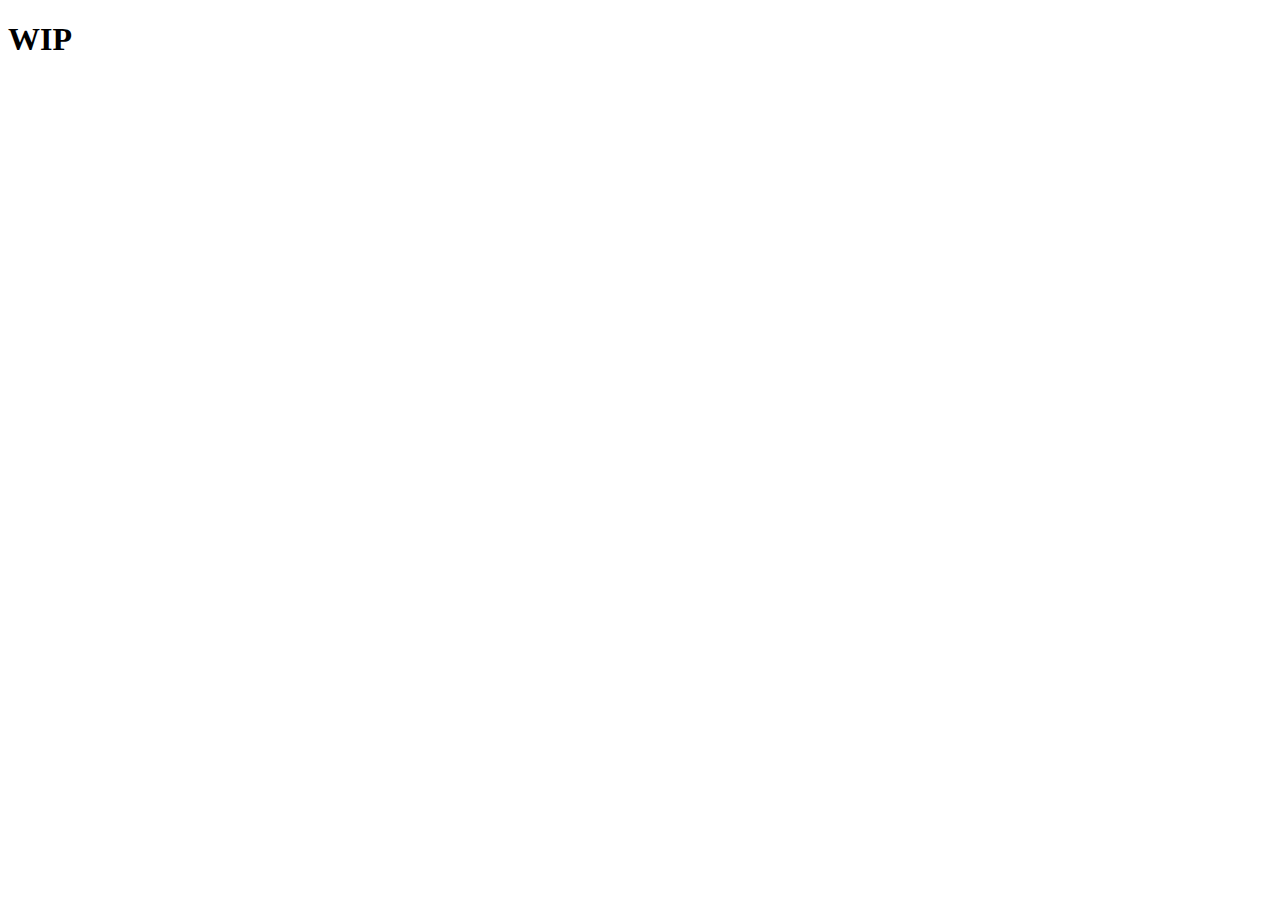
==== index.html @ f7fd95dc "feat(website): :sparkles: Added initial landing setup" ====
<!DOCTYPE html>
<html lang="en">
<head>
    <meta charset="UTF-8">
    <meta name="viewport" content="width=device-width, initial-scale=1.0">
    <title>Vicente Agüero</title>
    <link rel="stylesheet" href="css/base.css">
</head>
<body>
    <div class="content">
        <h1>WIP</h1>
    </div>
</body>
</html>
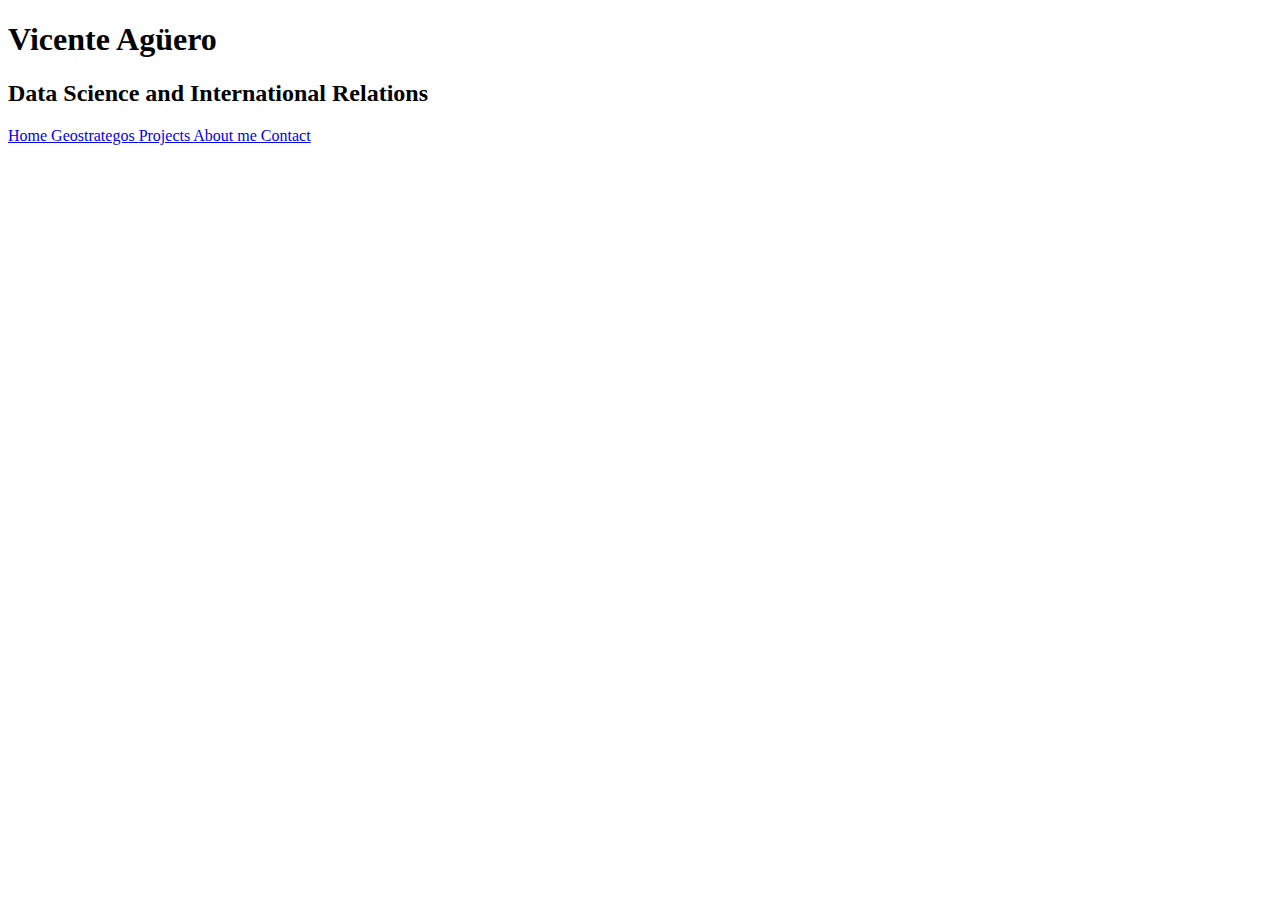
==== commit 3b84a255: "feat(website): :sparkles: Added basic layout to home page" ====
--- a/index.html
+++ b/index.html
@@ -1,14 +1,47 @@
+<!-- index.html -->
+
 <!DOCTYPE html>
 <html lang="en">
-<head>
-    <meta charset="UTF-8">
-    <meta name="viewport" content="width=device-width, initial-scale=1.0">
-    <title>Vicente Agüero</title>
-    <link rel="stylesheet" href="css/base.css">
-</head>
-<body>
-    <div class="content">
-        <h1>WIP</h1>
-    </div>
-</body>
+    <head>
+        <meta charset="UTF-8" />
+        <meta name="viewport" content="width=device-width, initial-scale=1.0" />
+        <title>Vicente Agüero</title>
+        <link rel="stylesheet" href="assets/css/base.css" />
+        <link rel="stylesheet" href="assets/css/home.css" />
+        <link rel="stylesheet" href="assets/css/projects.css" />
+        <script src="assets/js/nav.js"></script>
+    </head>
+    <body>
+        <div class="content">
+            <div class="banner">
+                <h1 class="banner-title">Vicente Agüero</h1>
+                <h2 class="banner-subtitle">
+                    Data Science and International Relations
+                </h2>
+            </div>
+            <div class="container">
+                <div class="left">
+                    <div class="nav">
+                        <a href="#" class="nav-link" data-page="default">
+                            Home
+                        </a>
+                        <a href="#" class="nav-link" data-page="geostrategos">
+                            Geostrategos
+                        </a>
+                        <a href="#" class="nav-link" data-page="projects">
+                            Projects
+                        </a>
+                        <a href="#" class="nav-link" data-page="about">
+                            About me
+                        </a>
+                        <a href="#" class="nav-link" data-page="contact">
+                            Contact
+                        </a>
+                    </div>
+                </div>
+                <div class="right">
+                </div>
+            </div>
+        </div>
+    </body>
 </html>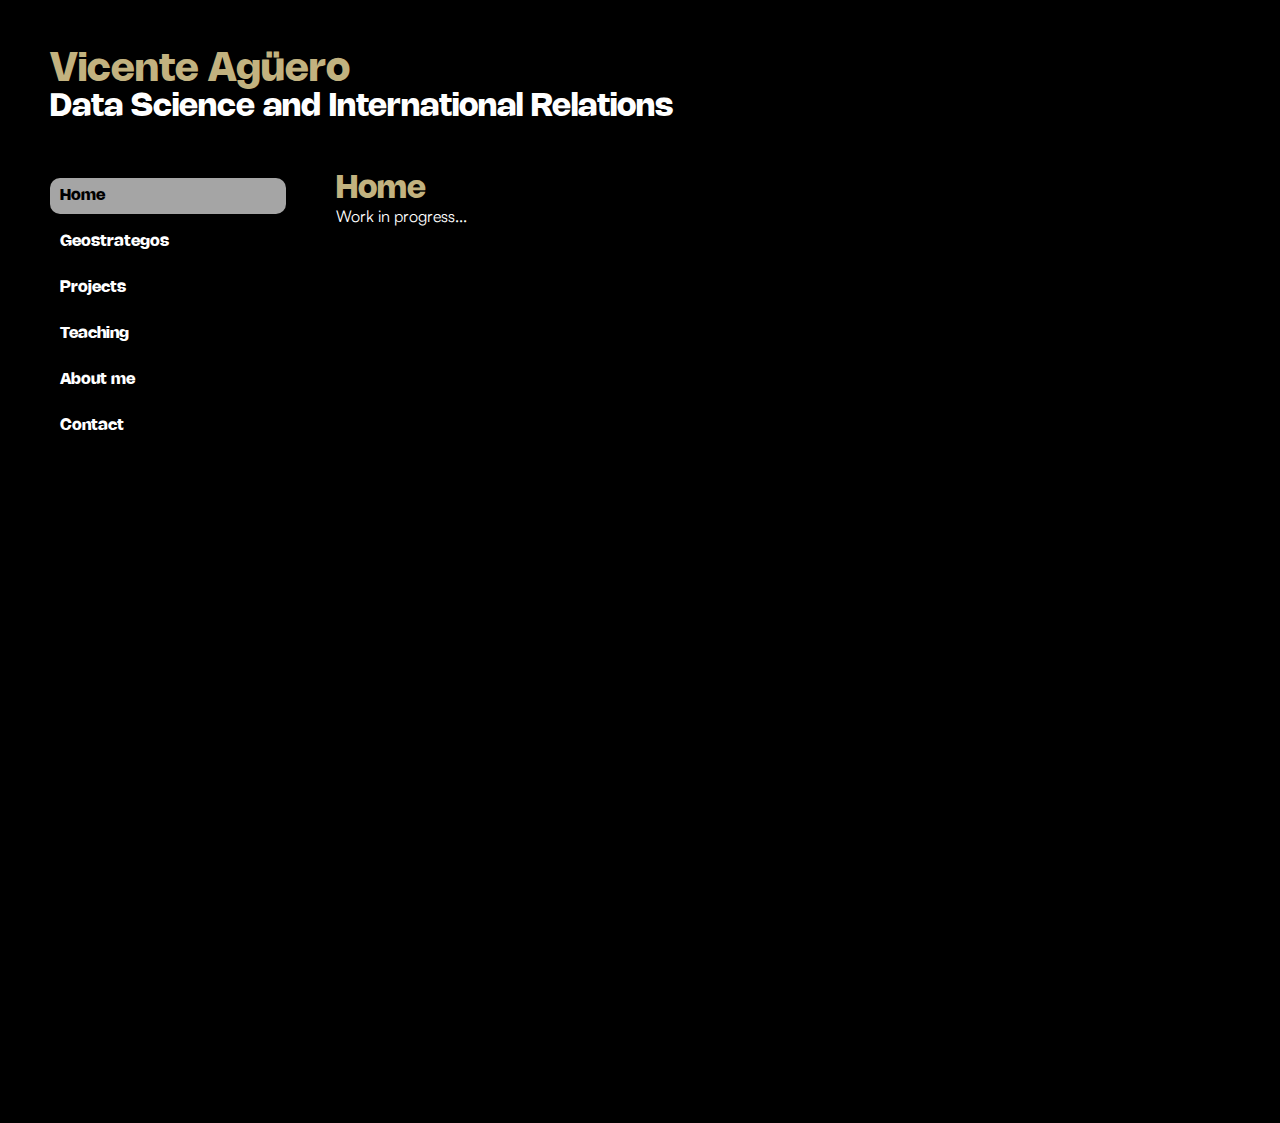
==== commit 69854525: "feat(website): :sparkles: Added Teaching tab to Nav" ====
--- a/index.html
+++ b/index.html
@@ -31,6 +31,9 @@
                         <a href="#" class="nav-link" data-page="projects">
                             Projects
                         </a>
+                        <a href="#" class="nav-link" data-page="teaching">
+                            Teaching
+                        </a>
                         <a href="#" class="nav-link" data-page="about">
                             About me
                         </a>
--- a/assets/css/base.css
+++ b/assets/css/base.css
@@ -0,0 +1,150 @@
+/* assets/css/base.css */
+
+@font-face {
+    font-family: 'Nohemi';
+    src: url('../fonts/Nohemi-Bold.ttf') format('truetype');
+    font-weight: bold;
+    font-style: normal;
+}
+
+@font-face {
+    font-family: 'Satoshi';
+    src: url('../fonts/Satoshi-Bold.otf') format('opentype');
+    font-weight: bold;
+    font-style: normal;
+}
+
+@font-face {
+    font-family: 'Satoshi';
+    src: url('../fonts/Satoshi-Regular.otf') format('opentype');
+    font-weight: normal;
+    font-style: normal;
+}
+
+:root {
+    --color-ecru: #C2B27F;
+    --color-black: #000000;
+    --color-white: #FFFFFF;
+    --color-light-gray: #A5A5A5;
+    --padding-big: 50px;
+    --padding-normal: 25px;
+    --padding-small: 10px;
+    --padding-tiny: 5px;
+    --left-width: 20%;
+}
+
+@keyframes fadeOut {
+    from {
+        opacity: 1;
+    }
+
+    to {
+        opacity: 0;
+    }
+}
+
+@keyframes fadeIn {
+    from {
+        opacity: 0;
+    }
+
+    to {
+        opacity: 1;
+    }
+}
+
+body {
+    margin: 0;
+    padding: 0;
+    font-family: 'Satoshi', sans-serif;
+    background-color: var(--color-black);
+    color: var(--color-white);
+}
+
+h1,
+h2,
+h3 {
+    margin: 0;
+    padding: 0;
+    font-family: 'Nohemi', sans-serif;
+}
+
+h1 {
+    font-size: 2.5em;
+    color: var(--color-ecru);
+}
+
+h2 {
+    font-size: 2em;
+    color: var(--color-ecru);
+}
+
+h3 {
+    font-size: 1.5em;
+    color: var(--color-light-gray);
+}
+
+p {
+    margin: 0;
+    padding: 0;
+    font-size: 1em;
+    color: var(--color-white);
+}
+
+.content {
+    margin: 0;
+    padding: var(--padding-big);
+}
+
+.container {
+    display: flex;
+    flex-direction: row;
+    height: 100vh;
+    padding-top: var(--padding-big);
+}
+
+.left {
+    width: var(--left-width);
+    margin: 0;
+    padding: 0;
+    display: flex;
+    flex-direction: column;
+}
+
+.right {
+    width: calc(100% - var(--left-width) - var(--padding-big));
+    margin: 0;
+    padding: 0;
+    margin-left: var(--padding-big);
+    flex: 1;
+    display: flex;
+    flex-direction: column;
+}
+
+.nav {
+    display: flex;
+    flex-direction: column;
+    margin: 0;
+    padding: 0;
+}
+
+.nav-link {
+    display: block;
+    margin: var(--padding-tiny) 0;
+    padding: var(--padding-small);
+    color: var(--color-white);
+    text-decoration: none;
+    font-family: 'Nohemi', sans-serif;
+    border-radius: var(--padding-small);
+}
+
+.nav-link:hover {
+    background-color: var(--color-ecru);
+    color: var(--color-black);
+}
+
+.nav-link.focused {
+    background-color: var(--color-light-gray);
+    color: var(--color-black);
+    outline: none;
+}--- a/assets/css/home.css
+++ b/assets/css/home.css
@@ -0,0 +1,10 @@
+/* assets/css/home.css */
+
+.banner {
+    margin: 0;
+    padding: 0;
+}
+
+.banner-subtitle {
+    color: white;
+}--- a/assets/css/projects.css
+++ b/assets/css/projects.css
@@ -0,0 +1,197 @@
+#projects-container {
+    display: flex;
+    flex-direction: column;
+    gap: 0;
+    margin: 0;
+    padding: var(--padding-normal) 0 var(--padding-big) 0;
+}
+
+.tier-1 {
+    display: grid;
+    grid-template-columns: repeat(auto-fill, minmax(200px, 1fr));
+    gap: 0;
+    /* justify-content: start; */
+    /* Ensures alignment to the left */
+    padding-bottom: var(--padding-big);
+}
+
+.tier-2 {
+    display: grid;
+    grid-template-columns: repeat(auto-fill, minmax(160px, 1fr));
+    gap: 0;
+    justify-content: start;
+    /* Ensures alignment to the left */
+}
+
+/* Tier 1: Large Cards */
+.tier-1 .project-content {
+    position: relative;
+    display: flex;
+    flex-direction: column;
+    align-items: center;
+    justify-content: flex-start;
+    /* border-radius: var(--padding-small); */
+    overflow: hidden;
+    padding: var(--padding-small);
+    cursor: pointer;
+    background: var(--color-black);
+}
+
+.tier-1 img {
+    width: 100%;
+    max-height: 200px;
+    object-fit: contain;
+    transition: filter 0.3s ease, transform 0.3s ease;
+    z-index: 1;
+}
+
+.tier-1 .project-content:hover img {
+    filter: grayscale(50%) blur(5px) brightness(0.8);
+}
+
+.tier-1 .project-content h3 {
+    font-size: 1.25rem;
+    color: var(--color-ecru);
+    margin: 0;
+    padding: 0;
+    text-align: center;
+    z-index: 3;
+    padding-top: 10px;
+}
+
+.tier-1 .project-content p {
+    position: absolute;
+    color: var(--color-white);
+    font-size: 1rem;
+    text-align: center;
+    opacity: 0;
+    z-index: 2;
+    pointer-events: none;
+    transition: opacity 0.3s ease;
+    padding: 0;
+    margin: 0;
+    padding-top: var(--padding-big);
+}
+
+.tier-1 .project-content:hover p {
+    opacity: 1;
+}
+
+/* Tier 2: Small Cards */
+.tier-2 .project-content {
+    position: relative;
+    display: flex;
+    flex-direction: column;
+    align-items: center;
+    justify-content: flex-start;
+    /* border-radius: var(--padding-small); */
+    overflow: hidden;
+    padding: var(--padding-tiny);
+    cursor: pointer;
+    background: var(--color-black);
+    padding-bottom: var(--padding-small);
+}
+
+.tier-2 img {
+    width: 100%;
+    max-width: 80px;
+    max-height: 80px;
+    object-fit: contain;
+    transition: filter 0.3s ease, transform 0.3s ease;
+    z-index: 1;
+}
+
+.tier-2 .project-content:hover img {
+    filter: grayscale(50%) blur(5px) brightness(0.8);
+}
+
+.tier-2 .project-content h3 {
+    font-size: 1rem;
+    color: var(--color-ecru);
+    margin: 0;
+    padding: 0;
+    text-align: center;
+    z-index: 3;
+    padding-top: 10px;
+}
+
+.tier-2 .project-content p {
+    position: absolute;
+    color: var(--color-white);
+    font-size: 0.75rem;
+    text-align: center;
+    opacity: 0;
+    z-index: 2;
+    pointer-events: none;
+    transition: opacity 0.3s ease;
+    padding: 0;
+    margin: 0;
+    padding-top: var(--padding-small);
+}
+
+.tier-2 .project-content:hover p {
+    opacity: 1;
+}
+
+/* Tier 3: Blog-Style List */
+h3.blog-entries-title {
+    font-size: 1.5rem;
+    color: var(--color-ecru);
+    margin: 0;
+    padding: var(--padding-big) 0 var(--padding-normal) 0;
+}
+
+.tier-3 {
+    display: flex;
+    flex-direction: column;
+    gap: var(--padding-small);
+}
+
+.tier-3 .project-content {
+    display: flex;
+    flex-direction: column;
+    padding: var(--padding-small);
+    background: var(--color-black);
+    cursor: pointer;
+    position: relative;
+    overflow: hidden;
+    border-left: 5px solid var(--color-ecru);
+    transition: transform 0.3s ease, background 0.3s ease;
+}
+
+.tier-3 .project-content:hover {
+    transform: translateX(10px);
+    background: #2b2b2b;
+    /* Slightly lighter shade for hover effect */
+}
+
+.tier-3 h3 {
+    font-size: 1rem;
+    color: var(--color-ecru);
+    margin: 0;
+    padding: 0 0 var(--padding-tiny) 0;
+}
+
+.tier-3 p {
+    font-size: 0.9rem;
+    color: var(--color-light-gray);
+    margin: 0;
+    padding: 0;
+    line-height: 1.4;
+}
+
+.tier-3 .project-content::before {
+    content: "";
+    position: absolute;
+    top: 0;
+    left: 0;
+    width: 5px;
+    height: 100%;
+    background: var(--color-ecru);
+    transition: height 0.3s ease, background 0.3s ease;
+}
+
+.tier-3 .project-content:hover::before {
+    height: 100%;
+    background: var(--color-light-gray);
+}